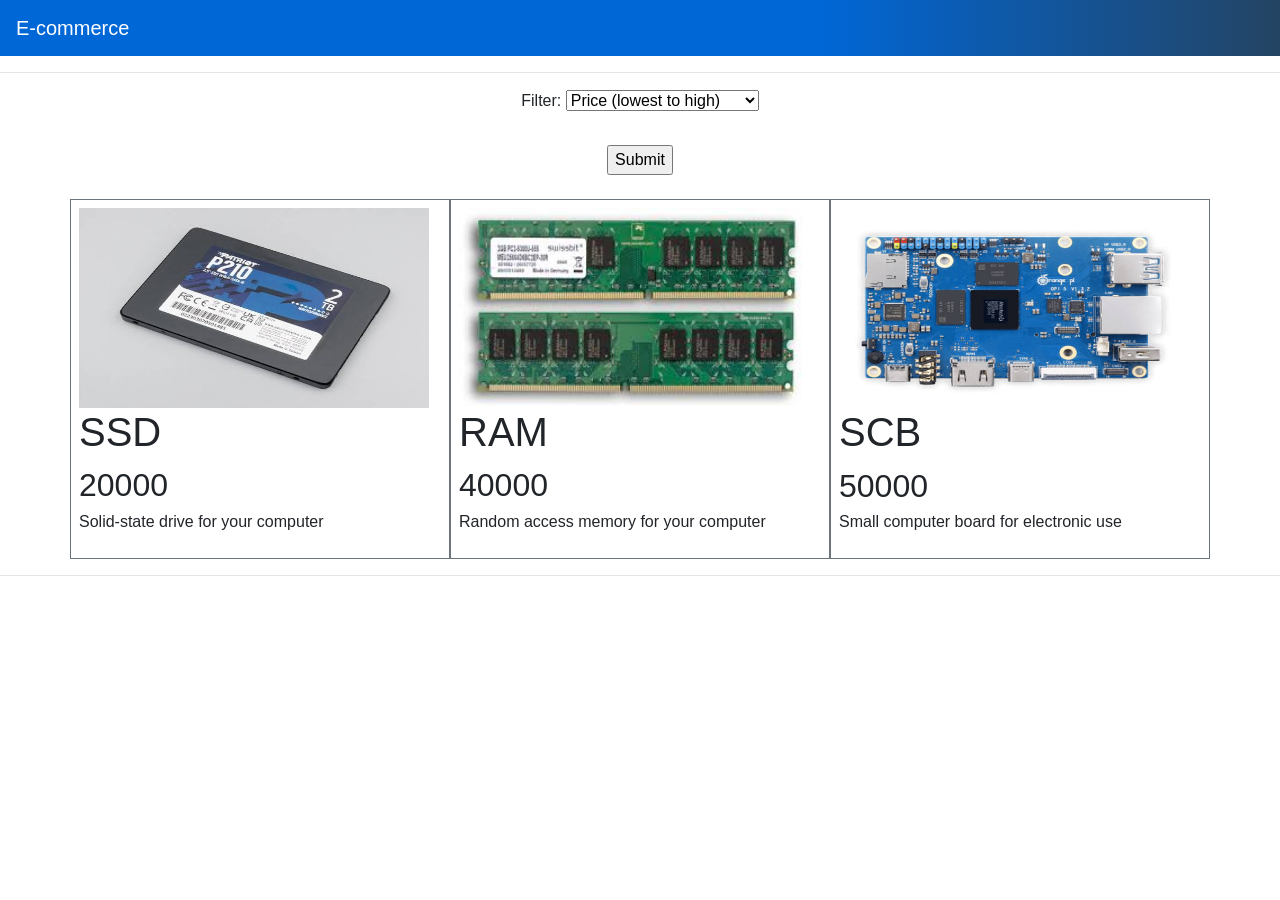
==== index.html @ e475de51 "first commit" ====
<!DOCTYPE html>
<head>
<link rel="stylesheet" href="https://cdn.jsdelivr.net/npm/bootstrap@4.3.1/dist/css/bootstrap.min.css" integrity="sha384-ggOyR0iXCbMQv3Xipma34MD+dH/1fQ784/j6cY/iJTQUOhcWr7x9JvoRxT2MZw1T" crossorigin="anonymous">
</head>
<body>
  <nav class="navbar navbar-expand-lg navbar-light bg-light" style="background: #0067D7;
background: linear-gradient(90deg, rgba(0, 103, 215, 1) 64%, rgba(36, 68, 99, 1) 100%, rgba(237, 221, 83, 1) 100%);">
<a class="navbar-brand mb-0 h1" style="color: white; margin-right: 8%;">E-commerce</a>
    <div class="nav-container" >
    <div class="collapse navbar-collapse" id="NavContent">
    </div>
    </div>
</nav>
<hr>
  <form action="" style="margin: 0 auto; text-align: center;">
  <label>Filter:</label>
  <select id="sort">
      <option value="price">Price (lowest to high)</option>
      <option value="price2">Price (highest to lowest)</option>
  </select>
  <br><br>
  <input type="submit" value="Submit" onclick="checkSelected()">
</form>
<br>
 <div id="products" class="container" >
    <div class="row">
    <div id="rows0" class="col-sm-4 border border-secondary p-2 ">
    <div style="display: grid; gap: 2%;">
    <h1 id="title0"></h1>
    <h2 id="price0"></h2>
    </div>
    <p id="description0"></p>
    </div>
    <div id="rows1" class="col-sm-4 border border-secondary p-2 ">
    <div style="display: grid; gap: 2%;">
    <h1 id="title1"></h1>
    <h2 id="price1"></h2>
    </div>
    <div class="w-100"></div>
    <p id="description1"></p>
    </div>
    <div id="rows2" class="col-sm-4 border border-secondary p-2 ">
    <div style="display: grid; gap: 3%;">
    <h1 id="title2"></h1>
    <h2 id="price2"></h2>
    </div>
    <p id="description2"></p>
    </div>
    </div>
 </div>
 <hr>
<script src="ecom.js"></script>   
<script src="https://code.jquery.com/jquery-3.3.1.slim.min.js" integrity="sha384-q8i/X+965DzO0rT7abK41JStQIAqVgRVzpbzo5smXKp4YfRvH+8abtTE1Pi6jizo" crossorigin="anonymous"></script>
<script src="https://cdn.jsdelivr.net/npm/popper.js@1.14.7/dist/umd/popper.min.js" integrity="sha384-UO2eT0CpHqdSJQ6hJty5KVphtPhzWj9WO1clHTMGa3JDZwrnQq4sF86dIHNDz0W1" crossorigin="anonymous"></script>
<script src="https://cdn.jsdelivr.net/npm/bootstrap@4.3.1/dist/js/bootstrap.min.js" integrity="sha384-JjSmVgyd0p3pXB1rRibZUAYoIIy6OrQ6VrjIEaFf/nJGzIxFDsf4x0xIM+B07jRM" crossorigin="anonymous"></script>
</body>
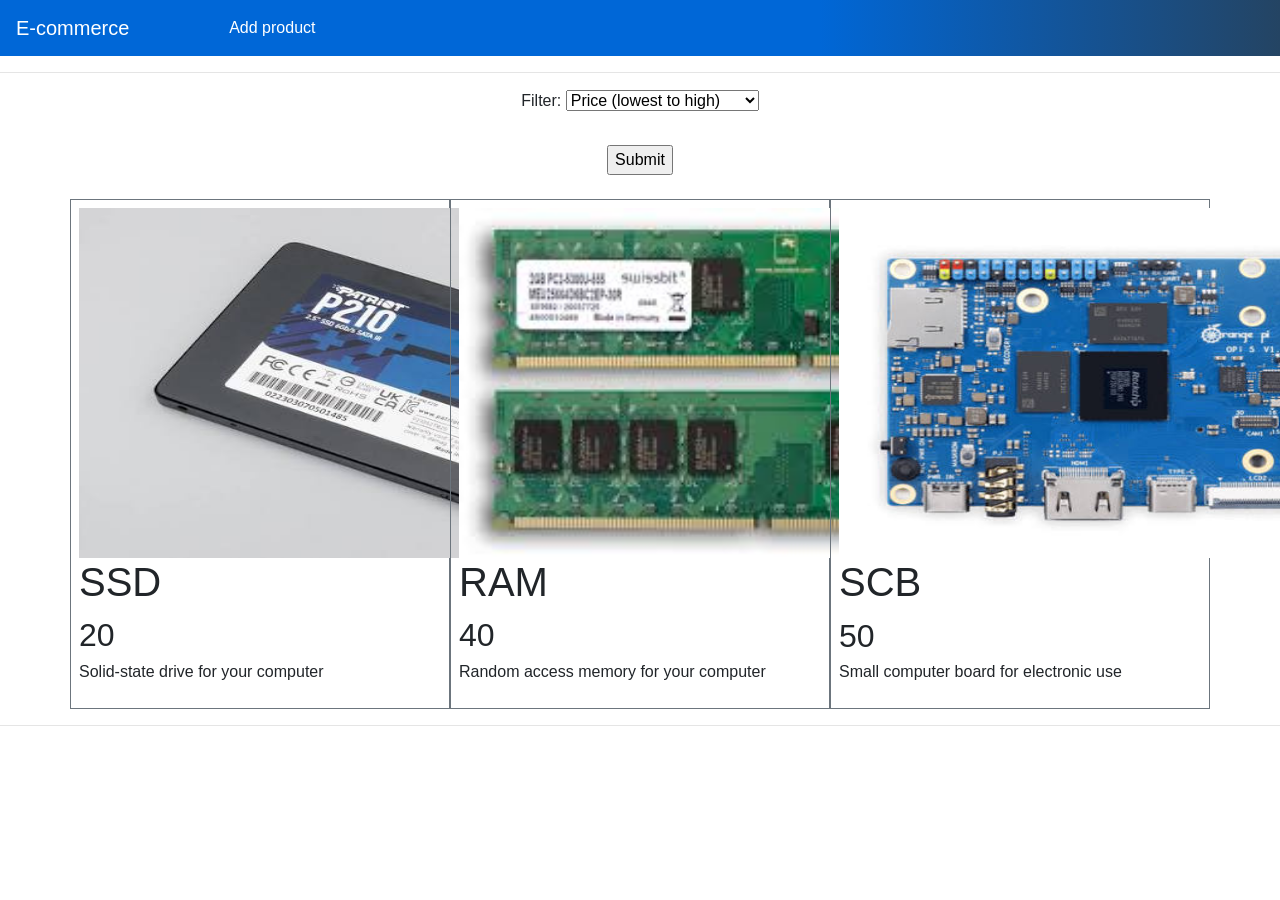
==== commit 5bcebff1: "Second commit" ====
--- a/index.html
+++ b/index.html
@@ -1,56 +1,59 @@
-<!DOCTYPE html>
-<head>
-<link rel="stylesheet" href="https://cdn.jsdelivr.net/npm/bootstrap@4.3.1/dist/css/bootstrap.min.css" integrity="sha384-ggOyR0iXCbMQv3Xipma34MD+dH/1fQ784/j6cY/iJTQUOhcWr7x9JvoRxT2MZw1T" crossorigin="anonymous">
-</head>
-<body>
-  <nav class="navbar navbar-expand-lg navbar-light bg-light" style="background: #0067D7;
-background: linear-gradient(90deg, rgba(0, 103, 215, 1) 64%, rgba(36, 68, 99, 1) 100%, rgba(237, 221, 83, 1) 100%);">
-<a class="navbar-brand mb-0 h1" style="color: white; margin-right: 8%;">E-commerce</a>
-    <div class="nav-container" >
-    <div class="collapse navbar-collapse" id="NavContent">
-    </div>
-    </div>
-</nav>
-<hr>
-  <form action="" style="margin: 0 auto; text-align: center;">
-  <label>Filter:</label>
-  <select id="sort">
-      <option value="price">Price (lowest to high)</option>
-      <option value="price2">Price (highest to lowest)</option>
-  </select>
-  <br><br>
-  <input type="submit" value="Submit" onclick="checkSelected()">
-</form>
-<br>
- <div id="products" class="container" >
-    <div class="row">
-    <div id="rows0" class="col-sm-4 border border-secondary p-2 ">
-    <div style="display: grid; gap: 2%;">
-    <h1 id="title0"></h1>
-    <h2 id="price0"></h2>
-    </div>
-    <p id="description0"></p>
-    </div>
-    <div id="rows1" class="col-sm-4 border border-secondary p-2 ">
-    <div style="display: grid; gap: 2%;">
-    <h1 id="title1"></h1>
-    <h2 id="price1"></h2>
-    </div>
-    <div class="w-100"></div>
-    <p id="description1"></p>
-    </div>
-    <div id="rows2" class="col-sm-4 border border-secondary p-2 ">
-    <div style="display: grid; gap: 3%;">
-    <h1 id="title2"></h1>
-    <h2 id="price2"></h2>
-    </div>
-    <p id="description2"></p>
-    </div>
-    </div>
- </div>
- <hr>
-<script src="ecom.js"></script>   
-<script src="https://code.jquery.com/jquery-3.3.1.slim.min.js" integrity="sha384-q8i/X+965DzO0rT7abK41JStQIAqVgRVzpbzo5smXKp4YfRvH+8abtTE1Pi6jizo" crossorigin="anonymous"></script>
-<script src="https://cdn.jsdelivr.net/npm/popper.js@1.14.7/dist/umd/popper.min.js" integrity="sha384-UO2eT0CpHqdSJQ6hJty5KVphtPhzWj9WO1clHTMGa3JDZwrnQq4sF86dIHNDz0W1" crossorigin="anonymous"></script>
-<script src="https://cdn.jsdelivr.net/npm/bootstrap@4.3.1/dist/js/bootstrap.min.js" integrity="sha384-JjSmVgyd0p3pXB1rRibZUAYoIIy6OrQ6VrjIEaFf/nJGzIxFDsf4x0xIM+B07jRM" crossorigin="anonymous"></script>
+<!DOCTYPE html>
+<head>
+<link rel="stylesheet" href="https://cdn.jsdelivr.net/npm/bootstrap@4.3.1/dist/css/bootstrap.min.css" integrity="sha384-ggOyR0iXCbMQv3Xipma34MD+dH/1fQ784/j6cY/iJTQUOhcWr7x9JvoRxT2MZw1T" crossorigin="anonymous">
+</head>
+<body>
+  <nav class="navbar navbar-expand-lg navbar-light bg-light" style="background: #0067D7;
+background: linear-gradient(90deg, rgba(0, 103, 215, 1) 64%, rgba(36, 68, 99, 1) 100%, rgba(237, 221, 83, 1) 100%);">
+<a class="navbar-brand mb-0 h1" style="color: white; margin-right: 8%;">E-commerce</a>
+    <div class="nav-container" >
+    <div class="collapse navbar-collapse" id="NavContent">
+      <ul class="navbar-nav">
+        <a href="/dashboard/procesproduct.php" style="text-decoration: none; color: white;"><li class="nav-item active">Add product</li></a>
+    </ul>
+    </div>
+    </div>
+</nav>
+<hr>
+  <form action="" style="margin: 0 auto; text-align: center;">
+  <label>Filter:</label>
+  <select id="sort">
+      <option value="price">Price (lowest to high)</option>
+      <option value="price2">Price (highest to lowest)</option>
+  </select>
+  <br><br>
+  <input type="submit" value="Submit" onclick="checkSelected()">
+</form>
+<br>
+ <div id="products" class="container" >
+    <div class="row">
+    <div id="rows0" class="col-sm-4 border border-secondary p-2 ">
+    <div style="display: grid; gap: 2%;">
+    <h1 id="title0"></h1>
+    <h2 id="price0"></h2>
+    </div>
+    <p id="description0"></p>
+    </div>
+    <div id="rows1" class="col-sm-4 border border-secondary p-2 ">
+    <div style="display: grid; gap: 2%;">
+    <h1 id="title1"></h1>
+    <h2 id="price1"></h2>
+    </div>
+    <div class="w-100"></div>
+    <p id="description1"></p>
+    </div>
+    <div id="rows2" class="col-sm-4 border border-secondary p-2 ">
+    <div style="display: grid; gap: 3%;">
+    <h1 id="title2"></h1>
+    <h2 id="price2"></h2>
+    </div>
+    <p id="description2"></p>
+    </div>
+    </div>
+ </div>
+ <hr>
+<script src="ecom.js"></script>   
+<script src="https://code.jquery.com/jquery-3.3.1.slim.min.js" integrity="sha384-q8i/X+965DzO0rT7abK41JStQIAqVgRVzpbzo5smXKp4YfRvH+8abtTE1Pi6jizo" crossorigin="anonymous"></script>
+<script src="https://cdn.jsdelivr.net/npm/popper.js@1.14.7/dist/umd/popper.min.js" integrity="sha384-UO2eT0CpHqdSJQ6hJty5KVphtPhzWj9WO1clHTMGa3JDZwrnQq4sF86dIHNDz0W1" crossorigin="anonymous"></script>
+<script src="https://cdn.jsdelivr.net/npm/bootstrap@4.3.1/dist/js/bootstrap.min.js" integrity="sha384-JjSmVgyd0p3pXB1rRibZUAYoIIy6OrQ6VrjIEaFf/nJGzIxFDsf4x0xIM+B07jRM" crossorigin="anonymous"></script>
 </body>
